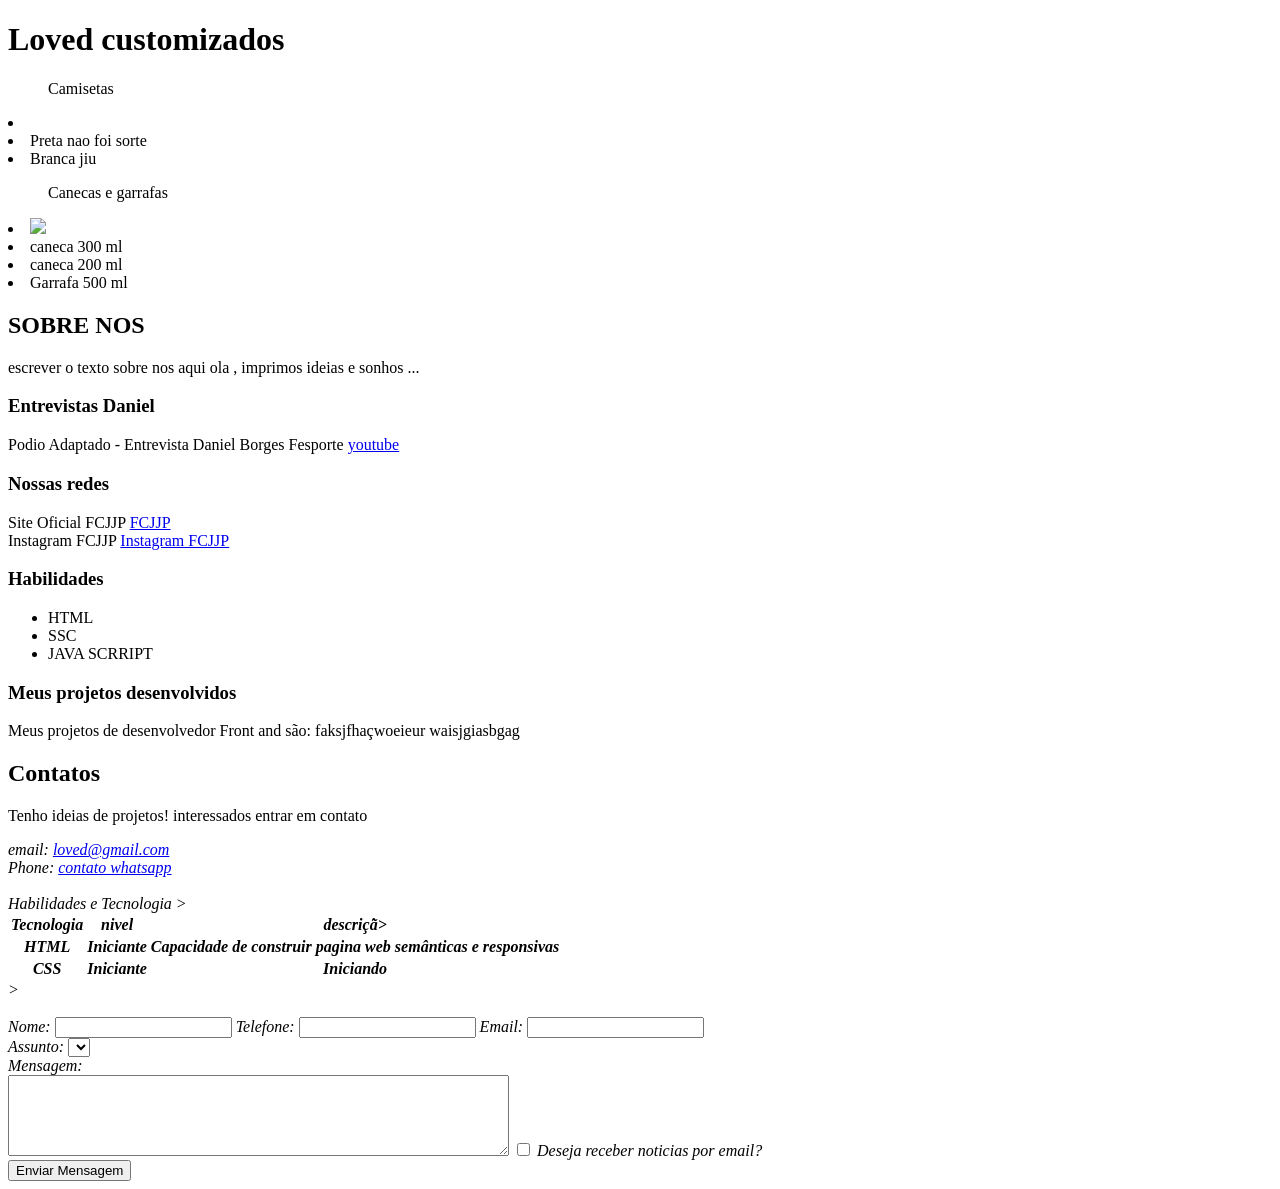
==== index.html @ fee263d9 "Adição de tabela e formulario no site" ====
<!DOCTYPE html>
<html lang="">
<head>
    <meta charset="UTF-8">
    <meta name="viewport" content="width=device-width, initial-scale=1.0">
    <title> loved Camisetas e customizados </title>
</head>
<body>
    <header>
 <h1>Loved customizados</h1> 
 
<nav> </nav>
<ul>Camisetas</ul>
    <li><a href="camiseta  novas informaç~eos apra testar o github fcjjp" ></a> </li>
    <li>Preta nao foi sorte

    </li>
    <li>Branca jiu</li>
<ul>Canecas e garrafas</ul>
<li> <img src="IMG_1176.png.jpg"></li>
<li>caneca 300 ml</li>
<li>caneca 200 ml</li> 
<li>Garrafa 500 ml</li>

</header>
<section>
<h2>SOBRE NOS</h2> 
<article>escrever o texto sobre nos aqui
    ola , imprimos ideias e sonhos ...
</article>

<H3> Entrevistas Daniel </H3>
<article>Podio Adaptado - Entrevista Daniel Borges Fesporte
<a href="https://www.youtube.com/watch?v=8plvy0wnDdE" target="_blank">youtube</a></article>


<h3>Nossas redes</h3>
 
<article>Site Oficial FCJJP 
<a href="https://fcjjp.org.br/" target="_blank">FCJJP</a></article>
 
<article> Instagram FCJJP
    <a href="HTTPS://INSTRAGRAM.COM" target="_blank">Instagram FCJJP</a></article>
</article>
 <ASIDE>
<h3> Habilidades </h3>
<ul>  
    <li> HTML  </li> 
<li>SSC</li>
<LI>JAVA SCRRIPT</LI>
</ul>

<Article> 
    <h3>Meus projetos desenvolvidos </h3>
<p> Meus projetos de desenvolvedor Front and são: faksjfhaçwoeieur waisjgiasbgag</p>

</Article>
 </ASIDE>

</section>
<footer>
    <h2>Contatos</h2>
    <p>Tenho ideias de projetos! interessados entrar em contato</p>
    <address>

        email: <a href="mailto:loved@gmail.com">loved@gmail.com</a> <br>
        Phone: <a href="tel:+5548 998230033">contato whatsapp</a>
    
<br>
<br

<section>
    <section id="Habilidades" 
   
        <h2>Habilidades e Tecnologia</h2>

        <table>
            <thead>
            <th>Tecnologia</th> 
            <th>nivel</th>      
            <th>descriçã></th>
            </thead>

            <tbody>
            <th>HTML</th>
            <th>Iniciante</th>
            <th>Capacidade de construir pagina web semânticas e responsivas</th>

            <tbody>
            <th>CSS</th>
            <th>Iniciante</th>
            <th> Iniciando</th>

            </tbody>
        ></table>


    ></section>


</section> <br>

    <form action="">

        <label for="nome">Nome:</label>
        <input type="text" name="Nome" id="Nome" required>


        <label for="Telefone">Telefone:</label>
        <input type="text" name="Telefone" id="Telefone" required>

        <label for="Email">Email:</label>
        <input type="text" name="Email" id="Email" required> <br>

        <label for="Assunto">Assunto:</label>
            <select  name="Assunto" id="Assunto" required>
                <option value="Orçamento"></option> 
                <option value="Duvida"></option>
                <option value="Departamento Financeiro"></option>
                <option value="Departamento compras"></option>
                <option value="Reclamação"></option>
                <option value="Outro"></option>
            </select> 
            <br>
        <label for="Mensagem">Mensagem:</label> 
        <br>
        <textarea name="Deixe sua mensangem" id="Deixe sua mensagem" cols="60" rows="5"  required></textarea>

        <input type="checkbox"  id="Incrição" name="Inscrição">
        <label for="Inscrição">Deseja receber noticias por email?</label> 
        <br>
        <input type= "submit" value="Enviar Mensagem">


</form>


</address>
</footer>    
</body>

</html>
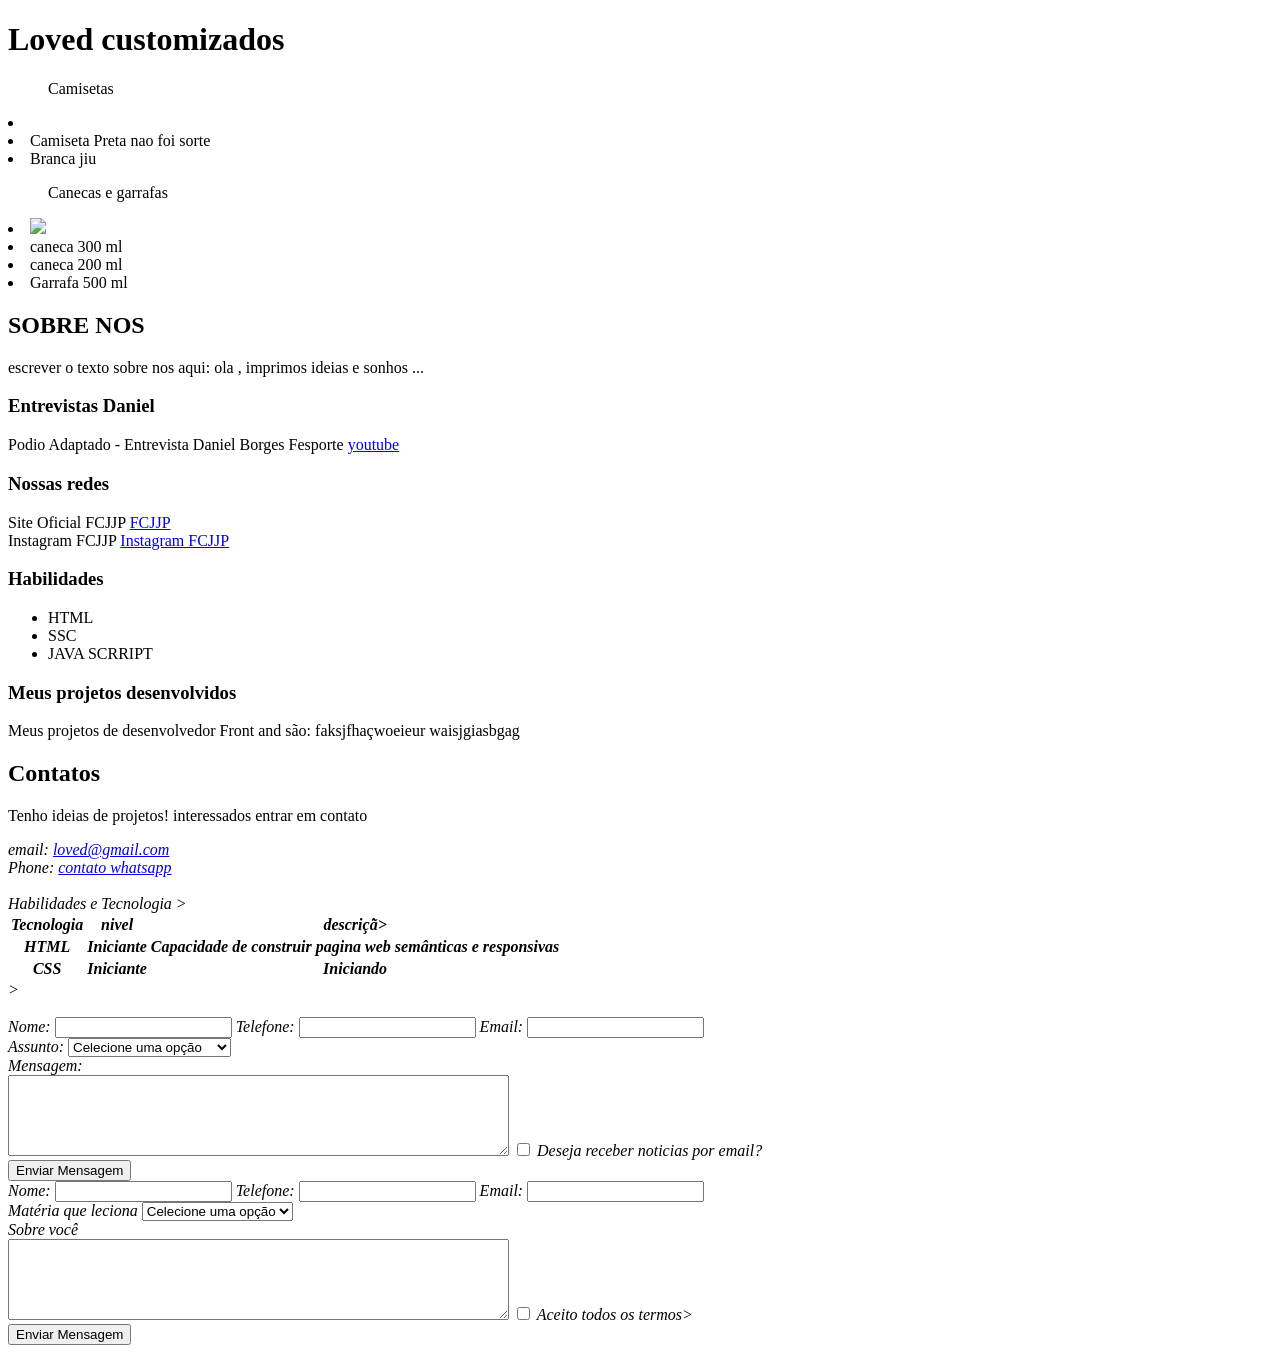
==== commit 202db7c2: "Inclusão de formulario no site" ====
--- a/index.html
+++ b/index.html
@@ -12,7 +12,7 @@
 <nav> </nav>
 <ul>Camisetas</ul>
     <li><a href="camiseta  novas informaç~eos apra testar o github fcjjp" ></a> </li>
-    <li>Preta nao foi sorte
+    <li>Camiseta Preta nao foi sorte
 
     </li>
     <li>Branca jiu</li>
@@ -25,8 +25,7 @@
 </header>
 <section>
 <h2>SOBRE NOS</h2> 
-<article>escrever o texto sobre nos aqui
-    ola , imprimos ideias e sonhos ...
+<article>escrever o texto sobre nos aqui:     ola , imprimos ideias e sonhos ...
 </article>
 
 <H3> Entrevistas Daniel </H3>
@@ -83,7 +82,7 @@
 
             <tbody>
             <th>HTML</th>
-            <th>Iniciante</th>
+            <th>Iniciante</th>      
             <th>Capacidade de construir pagina web semânticas e responsivas</th>
 
             <tbody>
@@ -100,6 +99,7 @@
 
 </section> <br>
 
+
     <form action="">
 
         <label for="nome">Nome:</label>
@@ -107,21 +107,22 @@
 
 
         <label for="Telefone">Telefone:</label>
-        <input type="text" name="Telefone" id="Telefone" required>
+        <input type="Tel" name="Telefone" id="Telefone" required>
 
         <label for="Email">Email:</label>
-        <input type="text" name="Email" id="Email" required> <br>
+        <input type="email" name="Email" id="Email" required> <br>
 
         <label for="Assunto">Assunto:</label>
-            <select  name="Assunto" id="Assunto" required>
-                <option value="Orçamento"></option> 
-                <option value="Duvida"></option>
-                <option value="Departamento Financeiro"></option>
-                <option value="Departamento compras"></option>
-                <option value="Reclamação"></option>
-                <option value="Outro"></option>
-            </select> 
-            <br>
+        <select  name="Assunto" id="Assunto" required>
+                 <option value="">Celecione uma opção</option> 
+                <option value="Orçamento">Orçamento</option> 
+                <option value="Duvida">Duvida</option>
+                <option value="Departamento Financeiro">epartamento Financeiro</option>
+                <option value="Departamento compras">epartamento Compras</option>
+                <option value="Reclamação">Reclamação</option>
+                <option value="Outro">Outros</option>
+        </select> 
+        <br>
         <label for="Mensagem">Mensagem:</label> 
         <br>
         <textarea name="Deixe sua mensangem" id="Deixe sua mensagem" cols="60" rows="5"  required></textarea>
@@ -133,7 +134,41 @@
 
 
 </form>
+<nav> 
+    <form action="">
 
+        <label for="nome">Nome:</label>
+        <input type="text" name="Nome" id="Nome" required>
+
+
+        <label for="Telefone">Telefone:</label>
+        <input type="tel" name="Telefone" id="Telefone" required>
+
+        <label for="Email">Email:</label>
+        <input type="email" name="Email" id="Email" required> <br>
+
+        <label for="Materia que leciona">Matéria que leciona</label>
+            <select  name=" Materia que leciona" id="Matéria que leciona" required>
+                <option value="">Celecione uma opção</option> 
+                <option value="Biologia">Biologia</option> 
+                <option value="Tecnologia">Tecnologia</option>
+                <option value="Exatas">Exatas</option>
+                <option value="Portugues">Protgês</option>
+                <option value="Inglês">Inglês</option>
+                <option value="Todas as opções">Todas as opções</option>
+            </select> 
+            <br>
+        <label for="Sobre você">Sobre você</label> 
+        <br>
+        <textarea name="Sobre você" id="Sobre Você" cols="60" rows="5"  required></textarea>
+
+        <input type="checkbox"  id="Incrição" name="Inscrição">
+        <label for="Inscrição">Aceito todos os termos></label> 
+        <br>
+        <input type= "submit" value="Enviar Mensagem">
+
+</nav>
+</form>
 
 </address>
 </footer>    
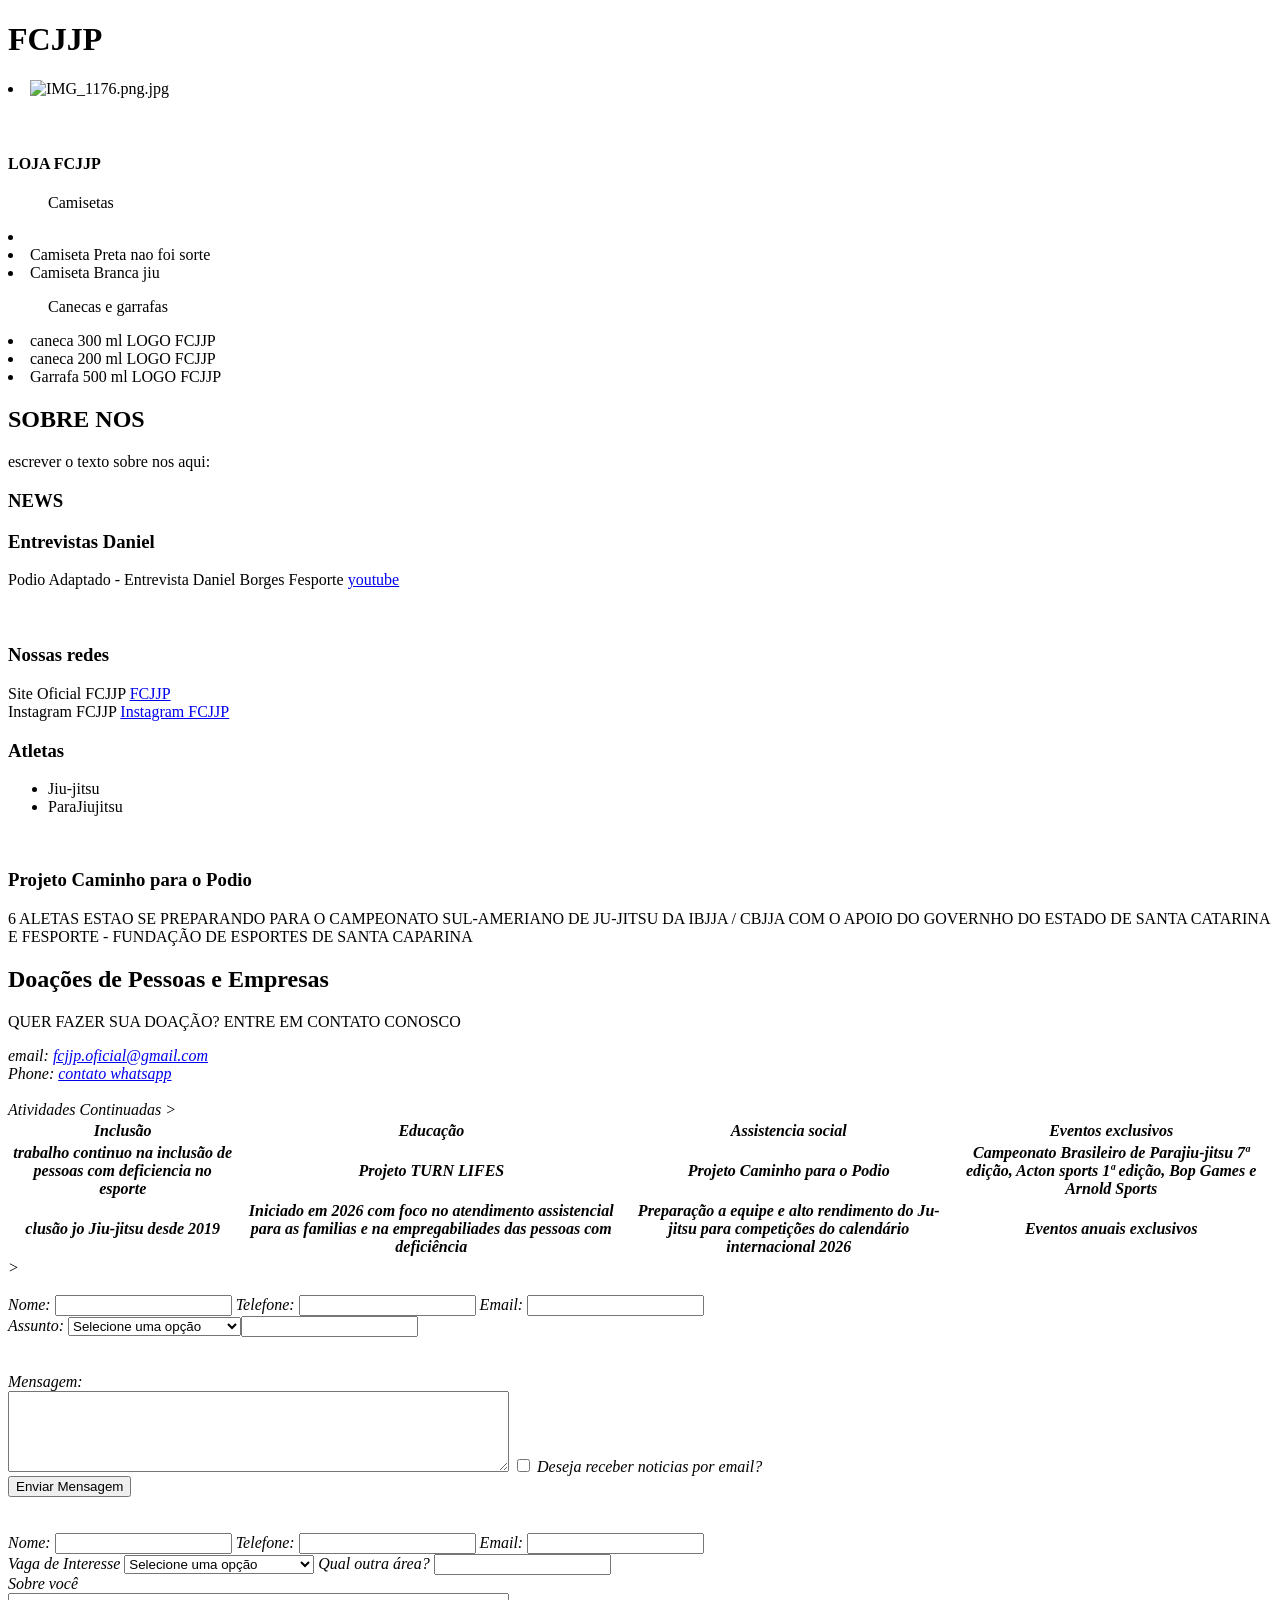
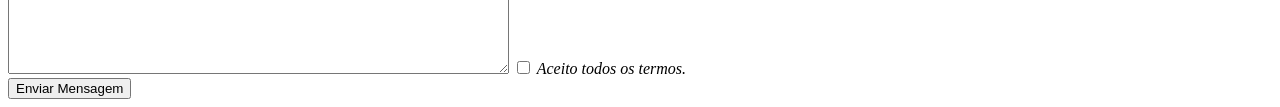
==== commit f832f18e: "Ajustes de codificação" ====
--- a/index.html
+++ b/index.html
@@ -3,36 +3,40 @@
 <head>
     <meta charset="UTF-8">
     <meta name="viewport" content="width=device-width, initial-scale=1.0">
-    <title> loved Camisetas e customizados </title>
+    <title> FCJJP COM VOCÊ</title>
 </head>
 <body>
     <header>
- <h1>Loved customizados</h1> 
- 
+ <h1>FCJJP</h1> 
+
+ <li> <img src="https://fcjjp.org.br/favicon.webp" alt="IMG_1176.png.jpg"></li>
+ <BR> <BR>
+
+                                <h4>LOJA FCJJP</h4>
 <nav> </nav>
 <ul>Camisetas</ul>
-    <li><a href="camiseta  novas informaç~eos apra testar o github fcjjp" ></a> </li>
+    <li><a href="camisetas fcjjp " ></a> </li>
     <li>Camiseta Preta nao foi sorte
 
     </li>
-    <li>Branca jiu</li>
+    <li>Camiseta Branca jiu</li>
 <ul>Canecas e garrafas</ul>
-<li> <img src="IMG_1176.png.jpg"></li>
-<li>caneca 300 ml</li>
-<li>caneca 200 ml</li> 
-<li>Garrafa 500 ml</li>
+<li>caneca 300 ml LOGO FCJJP</li>
+<li>caneca 200 ml LOGO FCJJP</li> 
+<li>Garrafa 500 ml LOGO FCJJP</li>
 
 </header>
 <section>
 <h2>SOBRE NOS</h2> 
-<article>escrever o texto sobre nos aqui:     ola , imprimos ideias e sonhos ...
+<article>escrever o texto sobre nos aqui:     
+    <BR>
 </article>
-
+<h3>NEWS</H3>
 <H3> Entrevistas Daniel </H3>
 <article>Podio Adaptado - Entrevista Daniel Borges Fesporte
 <a href="https://www.youtube.com/watch?v=8plvy0wnDdE" target="_blank">youtube</a></article>
 
-
+<BR> <BR>
 <h3>Nossas redes</h3>
  
 <article>Site Oficial FCJJP 
@@ -41,54 +45,58 @@
 <article> Instagram FCJJP
     <a href="HTTPS://INSTRAGRAM.COM" target="_blank">Instagram FCJJP</a></article>
 </article>
- <ASIDE>
-<h3> Habilidades </h3>
+ 
+<ASIDE>
+ 
+<h3> Atletas</h3>
 <ul>  
-    <li> HTML  </li> 
-<li>SSC</li>
-<LI>JAVA SCRRIPT</LI>
+<li> Jiu-jitsu </li> 
+<li>ParaJiujitsu</li>
 </ul>
-
+<br>
 <Article> 
-    <h3>Meus projetos desenvolvidos </h3>
-<p> Meus projetos de desenvolvedor Front and são: faksjfhaçwoeieur waisjgiasbgag</p>
+    <h3>Projeto Caminho para o Podio </h3>
+<p> 6 ALETAS ESTAO SE PREPARANDO PARA O CAMPEONATO SUL-AMERIANO DE JU-JITSU DA IBJJA / CBJJA COM O APOIO DO GOVERNHO DO ESTADO DE SANTA CATARINA E FESPORTE - FUNDAÇÃO DE ESPORTES DE SANTA CAPARINA</p>
 
 </Article>
  </ASIDE>
 
 </section>
 <footer>
-    <h2>Contatos</h2>
-    <p>Tenho ideias de projetos! interessados entrar em contato</p>
+    <h2>Doações de Pessoas e Empresas</h2>
+    <p>QUER FAZER SUA DOAÇÃO? ENTRE EM CONTATO CONOSCO</p>
     <address>
 
-        email: <a href="mailto:loved@gmail.com">loved@gmail.com</a> <br>
+        email: <a href="mailto:loved@gmail.com">fcjjp.oficial@gmail.com</a> <br>
         Phone: <a href="tel:+5548 998230033">contato whatsapp</a>
     
 <br>
 <br
 
 <section>
-    <section id="Habilidades" 
+    <section id="Nossa Missão" 
    
-        <h2>Habilidades e Tecnologia</h2>
+        <h2>Atividades Continuadas</h2>
 
         <table>
             <thead>
-            <th>Tecnologia</th> 
-            <th>nivel</th>      
-            <th>descriçã></th>
+            <th>Inclusão</th> 
+            <th>Educação</th>      
+            <th>Assistencia social</th>
+             <th>Eventos exclusivos</th>
             </thead>
 
             <tbody>
-            <th>HTML</th>
-            <th>Iniciante</th>      
-            <th>Capacidade de construir pagina web semânticas e responsivas</th>
+            <th>trabalho continuo na inclusão de pessoas com deficiencia no esporte</th>
+            <th>Projeto TURN LIFES</th>      
+            <th>Projeto Caminho para o Podio</th>
+            <th>Campeonato Brasileiro de Parajiu-jitsu 7ª edição, Acton sports 1ª edição, Bop Games e Arnold Sports </th>
 
             <tbody>
-            <th>CSS</th>
-            <th>Iniciante</th>
-            <th> Iniciando</th>
+            <th>clusão jo Jiu-jitsu desde 2019</th>
+            <th>Iniciado em 2026 com foco no atendimento assistencial para as familias e na empregabiliades das pessoas com deficiência </th>
+            <th> Preparação a equipe e alto rendimento do Ju-jitsu para competições do calendário internacional 2026</th>
+             <th>Eventos anuais exclusivos</th>
 
             </tbody>
         ></table>
@@ -114,13 +122,18 @@
 
         <label for="Assunto">Assunto:</label>
         <select  name="Assunto" id="Assunto" required>
-                 <option value="">Celecione uma opção</option> 
-                <option value="Orçamento">Orçamento</option> 
+                 <option value="Selecione uma opção">Selecione uma opção</option> 
+                 <option value="Filiação">Filiação</option> 
+                <option value="Loja FCJJP">Loja FCJJP </option> 
                 <option value="Duvida">Duvida</option>
-                <option value="Departamento Financeiro">epartamento Financeiro</option>
-                <option value="Departamento compras">epartamento Compras</option>
-                <option value="Reclamação">Reclamação</option>
+                <option value="Departamento Financeiro">Departamento Financeiro</option>
+                <option value="Departamento Esportivo">Departamento Compras</option>
+                <option value="Departamento assistência social">Reclamação</option>
                 <option value="Outro">Outros</option>
+                <label for="Qual outra área?">Qual outra área?</label>
+                <input type="text" name="Qual outra área?" id="Qual outra área?">   
+                <br> <Br>
+
         </select> 
         <br>
         <label for="Mensagem">Mensagem:</label> 
@@ -132,7 +145,7 @@
         <br>
         <input type= "submit" value="Enviar Mensagem">
 
-
+<br> <br> <br>
 </form>
 <nav> 
     <form action="">
@@ -147,23 +160,29 @@
         <label for="Email">Email:</label>
         <input type="email" name="Email" id="Email" required> <br>
 
-        <label for="Materia que leciona">Matéria que leciona</label>
-            <select  name=" Materia que leciona" id="Matéria que leciona" required>
-                <option value="">Celecione uma opção</option> 
-                <option value="Biologia">Biologia</option> 
-                <option value="Tecnologia">Tecnologia</option>
-                <option value="Exatas">Exatas</option>
-                <option value="Portugues">Protgês</option>
-                <option value="Inglês">Inglês</option>
-                <option value="Todas as opções">Todas as opções</option>
+        <label for="Vaga de Interesse">Vaga de Interesse</label>
+            <select  name=" Vaga e Interese" id="vaga de Interesse" required>
+                <option value="Selecione uma opção">Selecione uma opção</option> 
+                <option value="Voluntário">Volutário</option> 
+                <option value="Instrutor de Jiu-jitsu">Instrutor de Jiu-Jitsu/option>
+                <option value="Nutricionista">Exatas</option>
+                <option value="Assistente social">Assistente Social</option>
+                <option value="Fisioterapia">Fisioterapia</option>
+                <option value="Médico do esporte">Médico do esporte</option>
+                <option value="Filiação de Atleta">Filiação de atleta</option>
+                
+                <option value="outra">outra</option>
             </select> 
-            <br>
+                <label for="Qual outra área?">Qual outra área?</label>
+                <input type="text" name="Qual outra área?" id="Qual outra área?">   
+               <br>
+
         <label for="Sobre você">Sobre você</label> 
         <br>
         <textarea name="Sobre você" id="Sobre Você" cols="60" rows="5"  required></textarea>
 
         <input type="checkbox"  id="Incrição" name="Inscrição">
-        <label for="Inscrição">Aceito todos os termos></label> 
+        <label for="Inscrição">Aceito todos os termos.   </label> 
         <br>
         <input type= "submit" value="Enviar Mensagem">
 
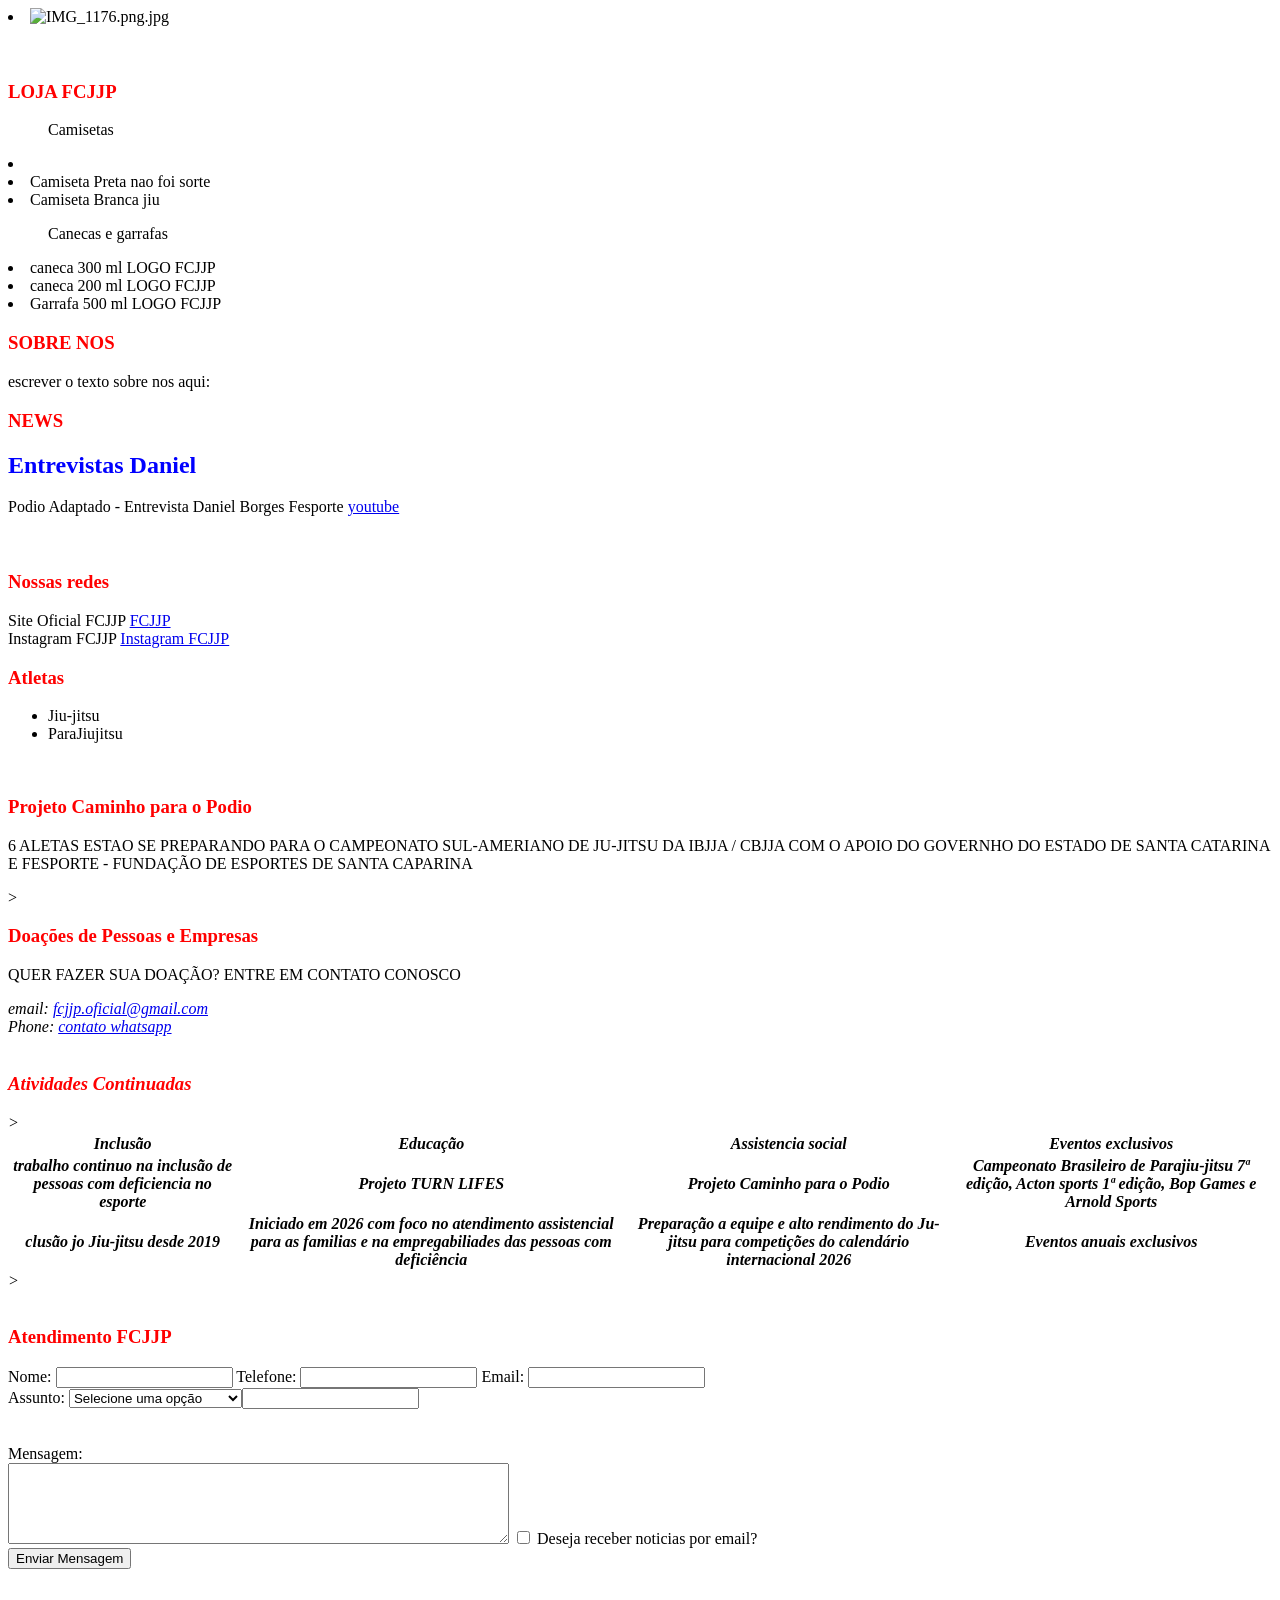
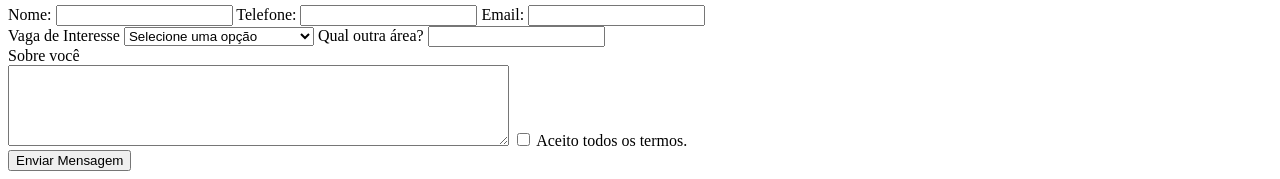
==== commit 0229a7b9: "Inclusão CSS no site" ====
--- a/index.html
+++ b/index.html
@@ -6,13 +6,16 @@
     <title> FCJJP COM VOCÊ</title>
 </head>
 <body>
+     <style> h3 { color: red;} </style>
+        <style> h2{color: blue;} </style>
+
     <header>
- <h1>FCJJP</h1> 
+ 
 
  <li> <img src="https://fcjjp.org.br/favicon.webp" alt="IMG_1176.png.jpg"></li>
  <BR> <BR>
 
-                                <h4>LOJA FCJJP</h4>
+<h3>LOJA FCJJP</h3>
 <nav> </nav>
 <ul>Camisetas</ul>
     <li><a href="camisetas fcjjp " ></a> </li>
@@ -27,12 +30,12 @@
 
 </header>
 <section>
-<h2>SOBRE NOS</h2> 
+<h3>SOBRE NOS</h3> 
 <article>escrever o texto sobre nos aqui:     
     <BR>
 </article>
 <h3>NEWS</H3>
-<H3> Entrevistas Daniel </H3>
+<H2> Entrevistas Daniel </H2>
 <article>Podio Adaptado - Entrevista Daniel Borges Fesporte
 <a href="https://www.youtube.com/watch?v=8plvy0wnDdE" target="_blank">youtube</a></article>
 
@@ -55,7 +58,7 @@
 </ul>
 <br>
 <Article> 
-    <h3>Projeto Caminho para o Podio </h3>
+<h3>Projeto Caminho para o Podio </h3>
 <p> 6 ALETAS ESTAO SE PREPARANDO PARA O CAMPEONATO SUL-AMERIANO DE JU-JITSU DA IBJJA / CBJJA COM O APOIO DO GOVERNHO DO ESTADO DE SANTA CATARINA E FESPORTE - FUNDAÇÃO DE ESPORTES DE SANTA CAPARINA</p>
 
 </Article>
@@ -63,7 +66,7 @@
 
 </section>
 <footer>
-    <h2>Doações de Pessoas e Empresas</h2>
+    ><section><h3>Doações de Pessoas e Empresas</h3>
     <p>QUER FAZER SUA DOAÇÃO? ENTRE EM CONTATO CONOSCO</p>
     <address>
 
@@ -73,10 +76,10 @@
 <br>
 <br
 
-<section>
-    <section id="Nossa Missão" 
+><section>
+    <section id="Atividades continuadas" 
    
-        <h2>Atividades Continuadas</h2>
+        ></section><H3>Atividades Continuadas</h3>
 
         <table>
             <thead>
@@ -107,7 +110,7 @@
 
 </section> <br>
 
-
+<h3>Atendimento FCJJP</h3>
     <form action="">
 
         <label for="nome">Nome:</label>
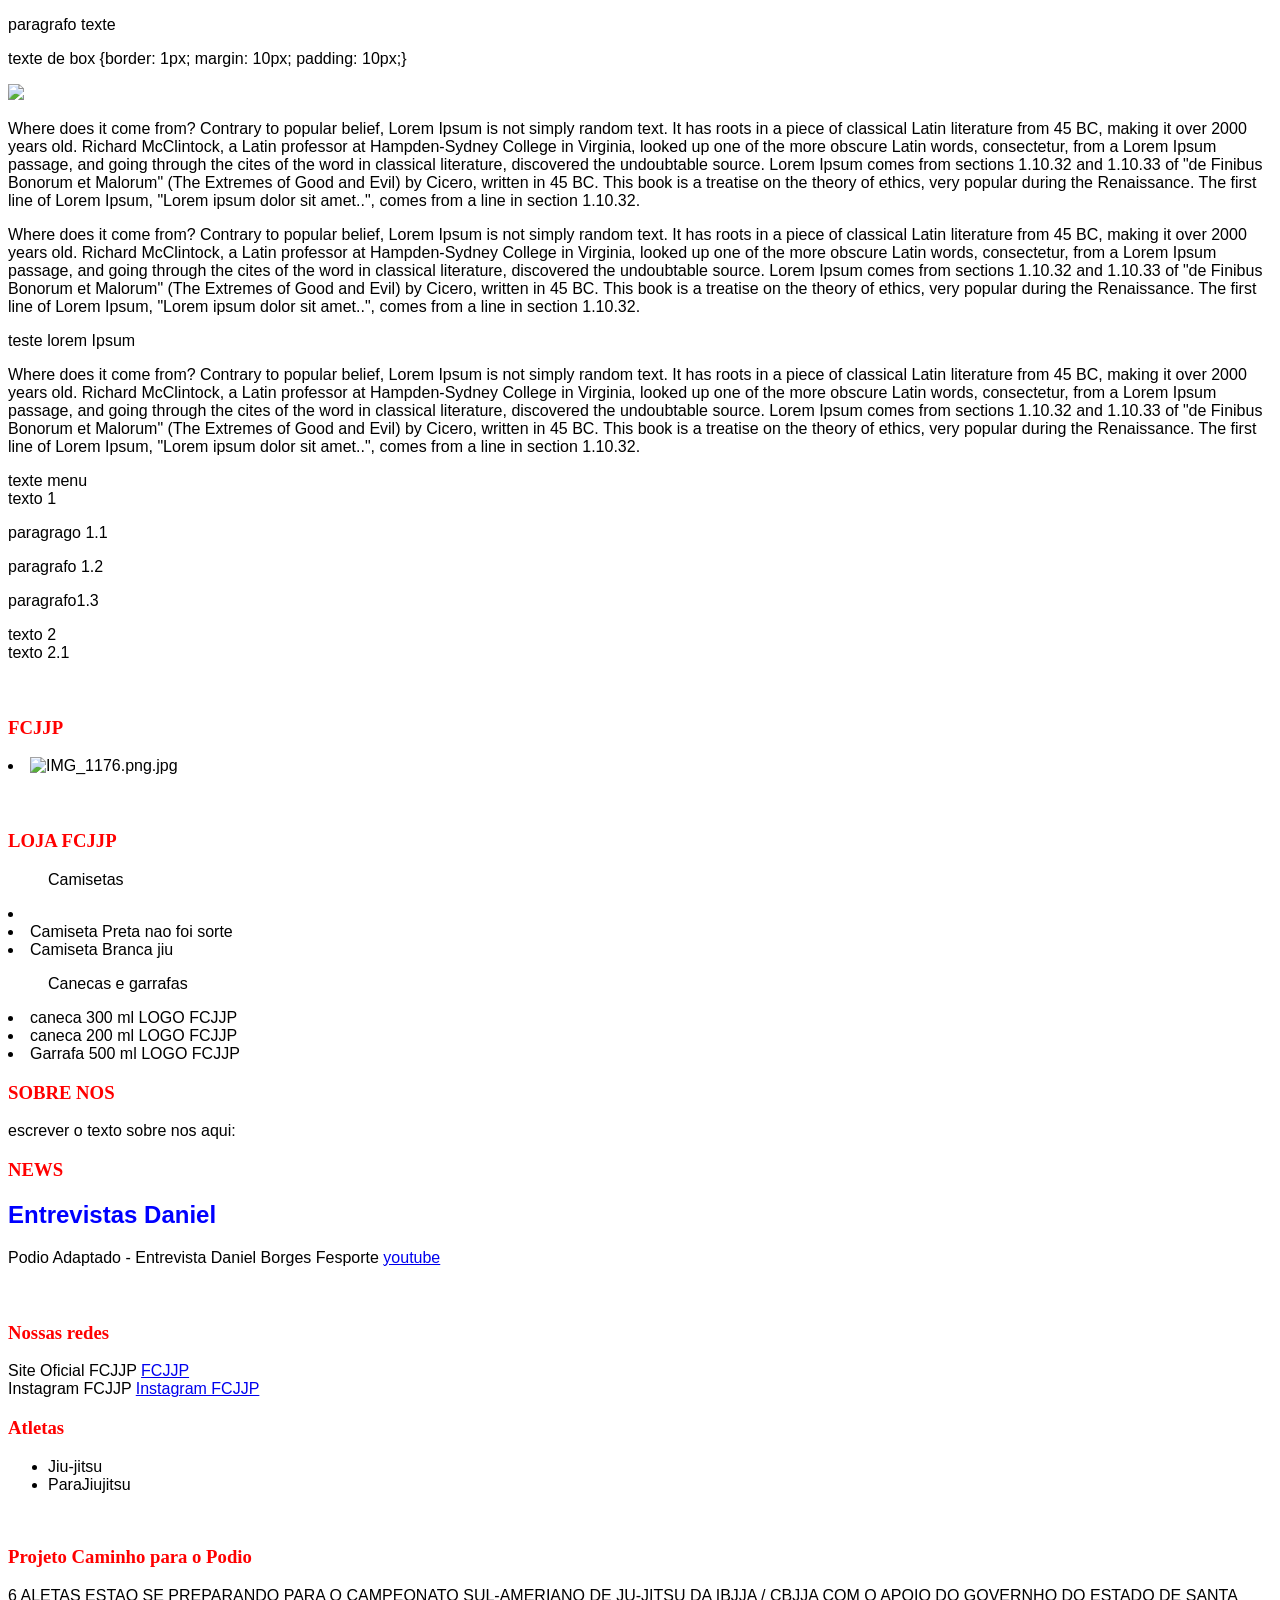
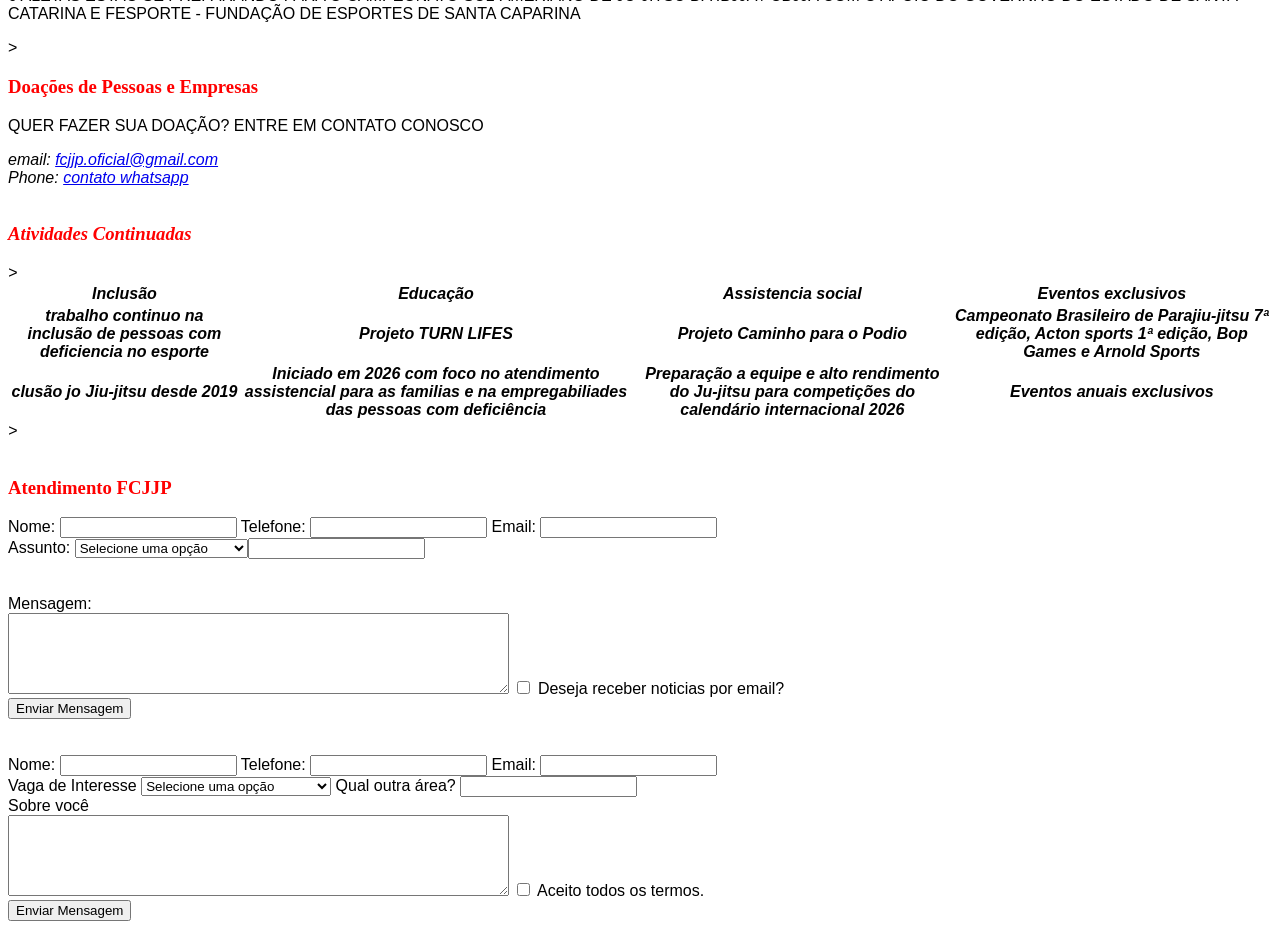
==== commit a82fc56d: "Change style" ====
--- a/index.html
+++ b/index.html
@@ -3,17 +3,58 @@
 <head>
     <meta charset="UTF-8">
     <meta name="viewport" content="width=device-width, initial-scale=1.0">
-    <title> FCJJP COM VOCÊ</title>
+
+    <title>FCJJP COM VOCÊ </title>
 </head>
 <body>
-     <style> h3 { color: red;} </style>
-        <style> h2{color: blue;} </style>
-
+     <style> h3 { color: red; font-family: Cambria, Cochin, Georgia, Times, 'Times New Roman', serif;} </style>
+        <style> h2{color: blue; } </style>
+        
+<style> * { font-family:Arial, Helvetica, sans-serif ;} </style>
     <header>
  
-
+<a   link rel= "stylesheet"  href= "style.css"></a>
+<p> paragrafo texte </p>
+<a href="style.css"></a>
+ 
+<p> texte de box {border: 1px;  margin: 10px; padding: 10px;}
+
+</p>
+
+<body>
+    <div  class:"conteudo"> 
+    
+        <img class="imagem-flutuante" src="https://encrypted-tbn0.gstatic.com/images?q=tbn:ANd9GcTnV_ojfuU1uMNubmUeYNLAkbNQVbKnDkLCoQ&s" >
+        <p class="texto">Where does it come from?
+Contrary to popular belief, Lorem Ipsum is not simply random text. It has roots in a piece of classical Latin literature from 45 BC, making it over 2000 years old. Richard McClintock, a Latin professor at Hampden-Sydney College in Virginia, looked up one of the more obscure Latin words, consectetur, from a Lorem Ipsum passage, and going through the cites of the word in classical literature, discovered the undoubtable source. Lorem Ipsum comes from sections 1.10.32 and 1.10.33 of "de Finibus Bonorum et Malorum" (The Extremes of Good and Evil) by Cicero, written in 45 BC. This book is a treatise on the theory of ethics, very popular during the Renaissance. The first line of Lorem Ipsum, "Lorem ipsum dolor sit amet..", comes from a line in section 1.10.32.</p>
+        <p class="texto">Where does it come from?
+Contrary to popular belief, Lorem Ipsum is not simply random text. It has roots in a piece of classical Latin literature from 45 BC, making it over 2000 years old. Richard McClintock, a Latin professor at Hampden-Sydney College in Virginia, looked up one of the more obscure Latin words, consectetur, from a Lorem Ipsum passage, and going through the cites of the word in classical literature, discovered the undoubtable source. Lorem Ipsum comes from sections 1.10.32 and 1.10.33 of "de Finibus Bonorum et Malorum" (The Extremes of Good and Evil) by Cicero, written in 45 BC. This book is a treatise on the theory of ethics, very popular during the Renaissance. The first line of Lorem Ipsum, "Lorem ipsum dolor sit amet..", comes from a line in section 1.10.32.</p>
+        <div class="subtitulo">teste lorem Ipsum</div>
+        <p class="texto">Where does it come from?
+Contrary to popular belief, Lorem Ipsum is not simply random text. It has roots in a piece of classical Latin literature from 45 BC, making it over 2000 years old. Richard McClintock, a Latin professor at Hampden-Sydney College in Virginia, looked up one of the more obscure Latin words, consectetur, from a Lorem Ipsum passage, and going through the cites of the word in classical literature, discovered the undoubtable source. Lorem Ipsum comes from sections 1.10.32 and 1.10.33 of "de Finibus Bonorum et Malorum" (The Extremes of Good and Evil) by Cicero, written in 45 BC. This book is a treatise on the theory of ethics, very popular during the Renaissance. The first line of Lorem Ipsum, "Lorem ipsum dolor sit amet..", comes from a line in section 1.10.32.</p>
+      </p>
+    </div>
+
+      <header class="header" >texte menu </header>
+        <div>texto 1
+            <p>paragrago 1.1</p>
+            <p>paragrafo 1.2</p>
+            <p>paragrafo1.3</p>
+        </div> 
+        <div>texto 2
+            <div>texto 2.1</div>
+        </div>
+        <div></div>
+
+   
+</body>
+<br> <br>
+
+    
+<h3>FCJJP</h3>
  <li> <img src="https://fcjjp.org.br/favicon.webp" alt="IMG_1176.png.jpg"></li>
  <BR> <BR>
+
 
 <h3>LOJA FCJJP</h3>
 <nav> </nav>
@@ -195,5 +236,8 @@
 </address>
 </footer>    
 </body>
-
+<body>
+ 
+
+</body>
 </html>
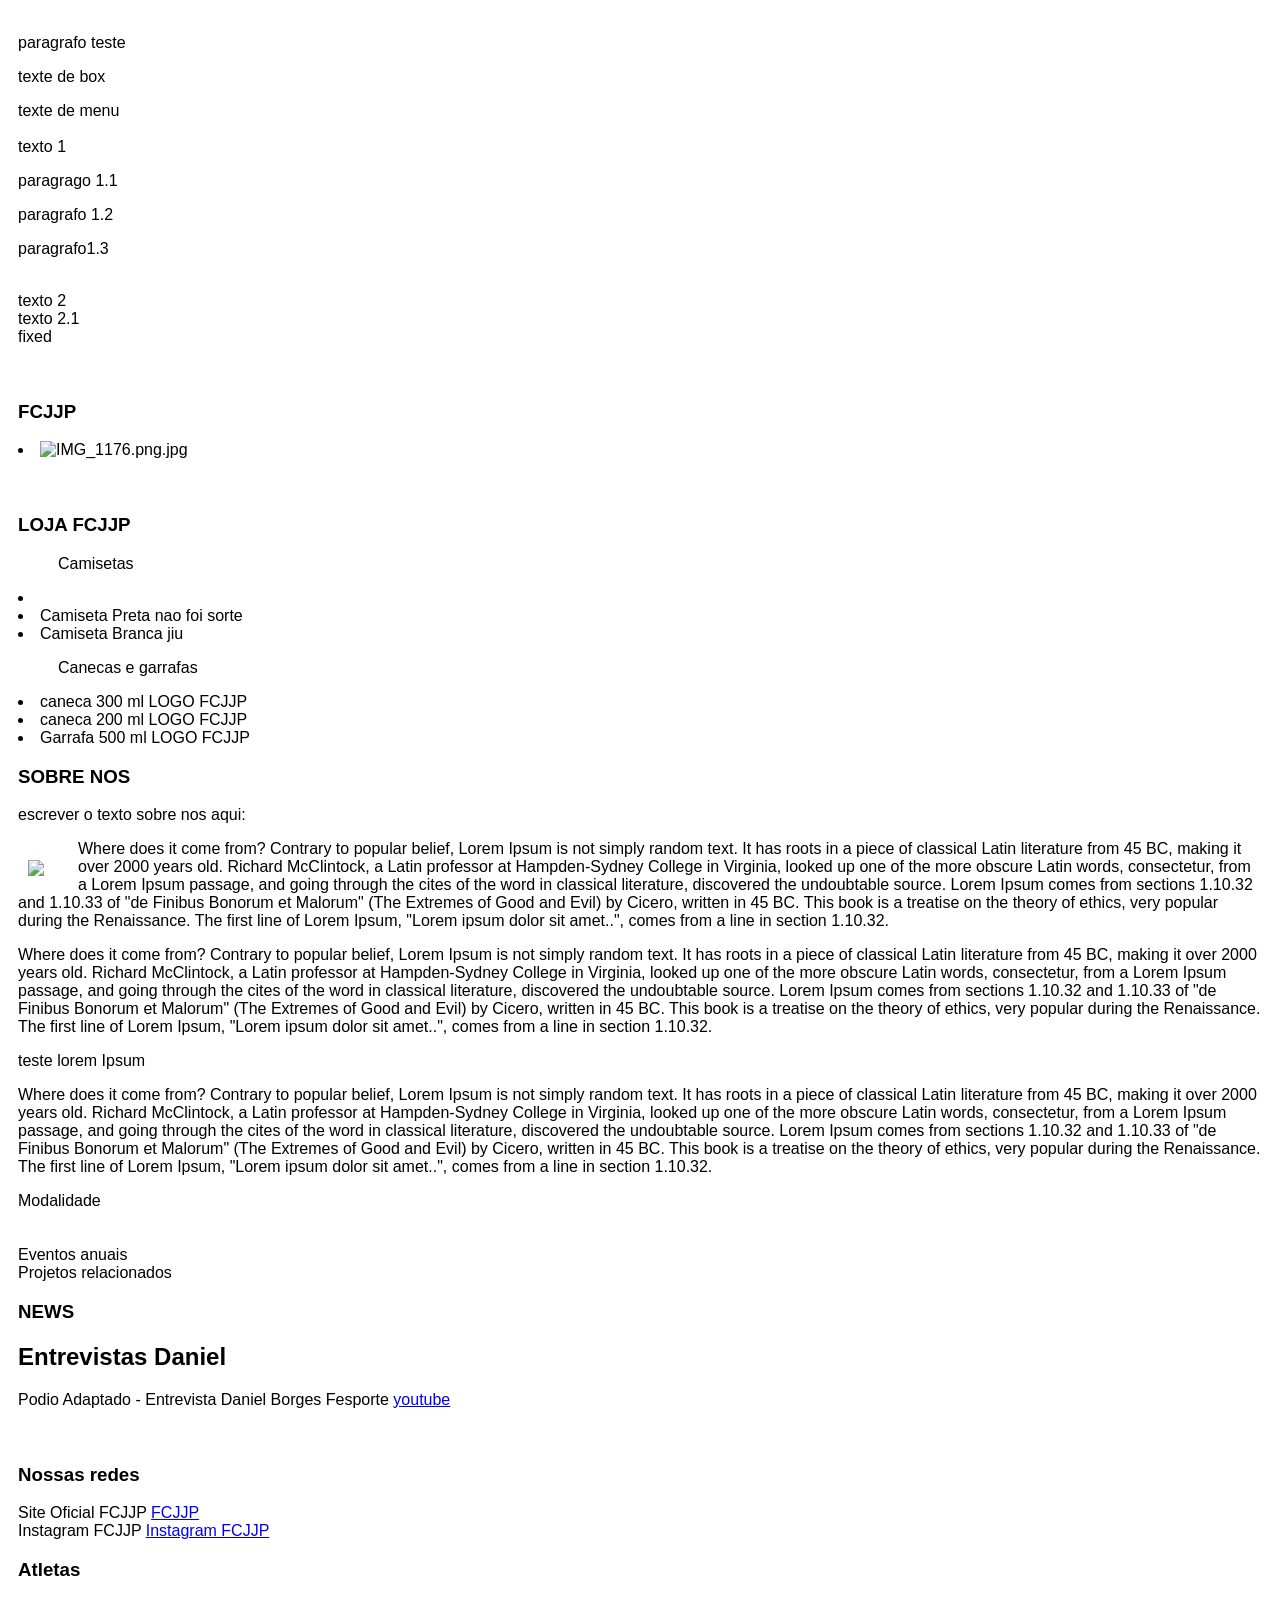
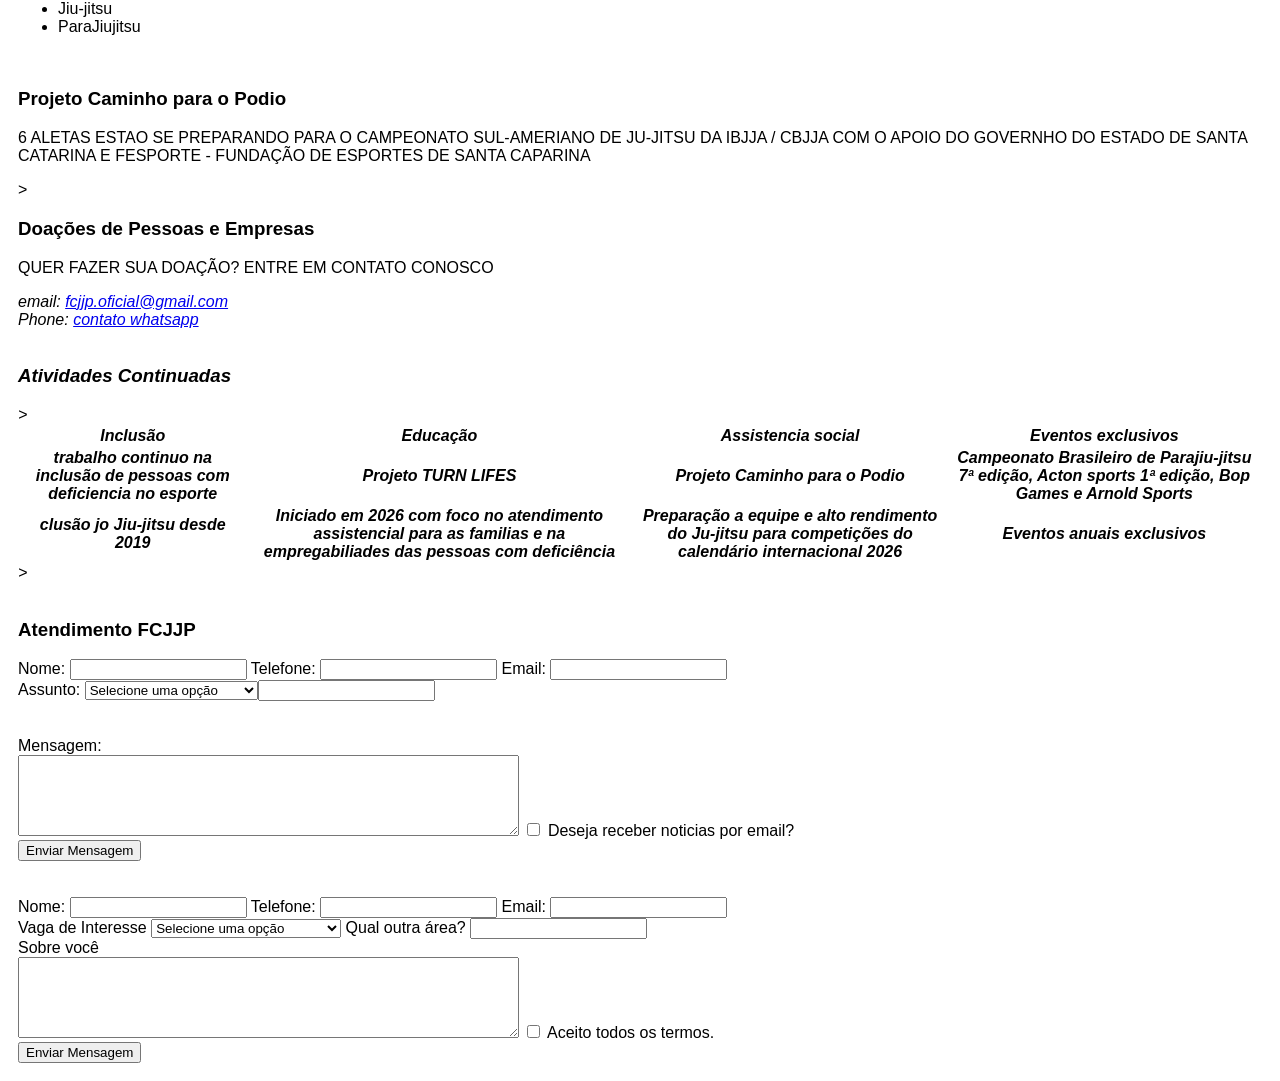
==== commit f0bdd627: "ajustes site" ====
--- a/index.html
+++ b/index.html
@@ -1,28 +1,68 @@
 <!DOCTYPE html>
 <html lang="">
 <head>
+
+
     <meta charset="UTF-8">
     <meta name="viewport" content="width=device-width, initial-scale=1.0">
+</head>
 
     <title>FCJJP COM VOCÊ </title>
-</head>
-<body>
-     <style> h3 { color: red; font-family: Cambria, Cochin, Georgia, Times, 'Times New Roman', serif;} </style>
-        <style> h2{color: blue; } </style>
-        
-<style> * { font-family:Arial, Helvetica, sans-serif ;} </style>
-    <header>
- 
-<a   link rel= "stylesheet"  href= "style.css"></a>
-<p> paragrafo texte </p>
-<a href="style.css"></a>
- 
-<p> texte de box {border: 1px;  margin: 10px; padding: 10px;}
-
-</p>
-
-<body>
-    <div  class:"conteudo"> 
+
+<head> <link rel= "stylesheet"  href= "style.css"> </head>
+<body>
+
+    <p class="paragrafo-teste"> paragrafo teste </p>
+
+    <p class="text-box">texte de box</p>
+
+
+
+    <header class="reader">texte de menu</header>
+    <br>
+            <div class="relativos">texto 1
+                <p>paragrago 1.1</p>
+                <p>paragrafo 1.2</p>
+                <p>paragrafo1.3</p>
+            </div> 
+            <br>
+            <div class="absoluta">texto 2
+                <div>texto 2.1</div>
+            </div>
+            <div class="fixed">fixed</div>
+
+</body>
+    
+
+<br> <br>
+
+    
+<h3 class="title">FCJJP</h3>
+ <li> <img src="https://fcjjp.org.br/favicon.webp" alt="IMG_1176.png.jpg"></li>
+ <BR> <BR>
+
+
+<h3>LOJA FCJJP</h3>
+<nav> </nav>
+<ul>Camisetas</ul>
+    <li><a href="camisetas fcjjp " ></a> </li>
+    <li>Camiseta Preta nao foi sorte
+
+    </li>
+    <li>Camiseta Branca jiu</li>
+<ul>Canecas e garrafas</ul>
+<li>caneca 300 ml LOGO FCJJP</li>
+<li>caneca 200 ml LOGO FCJJP</li> 
+<li>Garrafa 500 ml LOGO FCJJP</li>
+
+</header>
+<section>
+<h3>SOBRE NOS</h3> 
+<article>escrever o texto sobre nos aqui:     
+    <BR>
+</article>
+<body>
+    <div  class="conteudo"> 
     
         <img class="imagem-flutuante" src="https://encrypted-tbn0.gstatic.com/images?q=tbn:ANd9GcTnV_ojfuU1uMNubmUeYNLAkbNQVbKnDkLCoQ&s" >
         <p class="texto">Where does it come from?
@@ -35,46 +75,18 @@
       </p>
     </div>
 
-      <header class="header" >texte menu </header>
-        <div>texto 1
-            <p>paragrago 1.1</p>
-            <p>paragrafo 1.2</p>
-            <p>paragrafo1.3</p>
-        </div> 
-        <div>texto 2
-            <div>texto 2.1</div>
-        </div>
-        <div></div>
-
-   
-</body>
-<br> <br>
-
-    
-<h3>FCJJP</h3>
- <li> <img src="https://fcjjp.org.br/favicon.webp" alt="IMG_1176.png.jpg"></li>
- <BR> <BR>
-
-
-<h3>LOJA FCJJP</h3>
-<nav> </nav>
-<ul>Camisetas</ul>
-    <li><a href="camisetas fcjjp " ></a> </li>
-    <li>Camiseta Preta nao foi sorte
-
-    </li>
-    <li>Camiseta Branca jiu</li>
-<ul>Canecas e garrafas</ul>
-<li>caneca 300 ml LOGO FCJJP</li>
-<li>caneca 200 ml LOGO FCJJP</li> 
-<li>Garrafa 500 ml LOGO FCJJP</li>
-
-</header>
-<section>
-<h3>SOBRE NOS</h3> 
-<article>escrever o texto sobre nos aqui:     
-    <BR>
-</article>
+</body>
+
+<body>
+    <div class="Modalidades-esportivas">
+        <header class="reader">Modalidade</header><br><br>
+        <aside class="sidebar">Eventos anuais </aside>
+        <main class="content">Projetos relacionados </main>
+
+
+    </div>
+</body>
+
 <h3>NEWS</H3>
 <H2> Entrevistas Daniel </H2>
 <article>Podio Adaptado - Entrevista Daniel Borges Fesporte
@@ -103,6 +115,7 @@
 <p> 6 ALETAS ESTAO SE PREPARANDO PARA O CAMPEONATO SUL-AMERIANO DE JU-JITSU DA IBJJA / CBJJA COM O APOIO DO GOVERNHO DO ESTADO DE SANTA CATARINA E FESPORTE - FUNDAÇÃO DE ESPORTES DE SANTA CAPARINA</p>
 
 </Article>
+
  </ASIDE>
 
 </section>
@@ -111,7 +124,7 @@
     <p>QUER FAZER SUA DOAÇÃO? ENTRE EM CONTATO CONOSCO</p>
     <address>
 
-        email: <a href="mailto:loved@gmail.com">fcjjp.oficial@gmail.com</a> <br>
+        email: <a href="mailto:fcjjp.oficial@gmail.com">fcjjp.oficial@gmail.com</a> <br>
         Phone: <a href="tel:+5548 998230033">contato whatsapp</a>
     
 <br>
--- a/style.css
+++ b/style.css
@@ -0,0 +1,45 @@
+<!DOCTYPE html>
+<html lang="">
+<head>
+    <meta charset="UTF-8">
+    <meta name="viewport" content="width=device-width, initial-scale=1.0">
+ 
+
+.teste-box {border: 1px;  margin: 10px; padding: 10px; }
+
+body {
+    padding: 10px ;  
+    font-family: Arial, Helvetica, sans-serif;
+}
+
+.imagem-flutuante {
+   float: left;  
+   width: 50px; 
+   margin-right: 10 px ;
+   margin-bottom: 10px;
+   margin-left: 10px;
+   margin-top: 20px;
+}
+
+.subtitulo { clear: both
+}
+.header {background-color: yellow;
+    position: sticky;
+    position: -webkit-sticky;
+    top: 0;
+    border: solid 1px #000;
+    padding: 10px;
+    font-size: 20px;
+
+}
+</body>
+
+
+</nav>
+</form>
+    
+</address>
+</footer>    
+</body>
+
+</html>
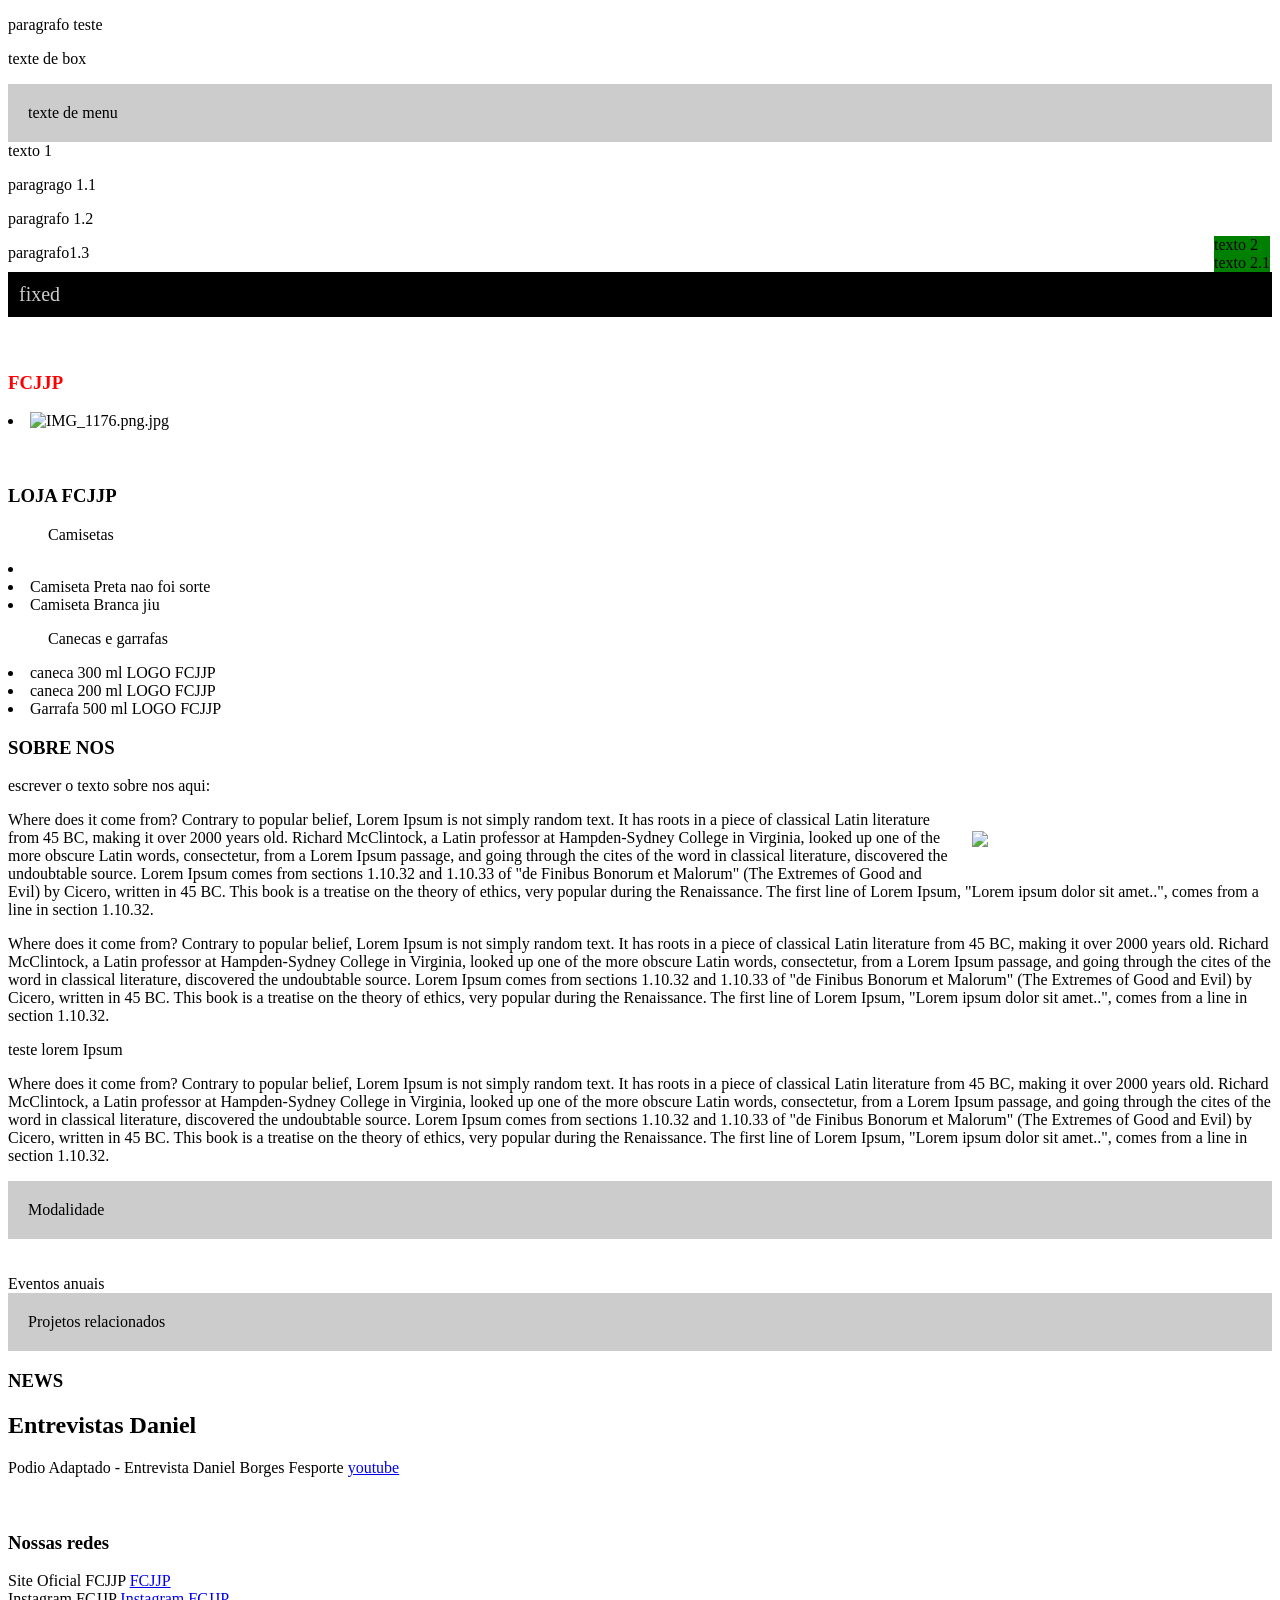
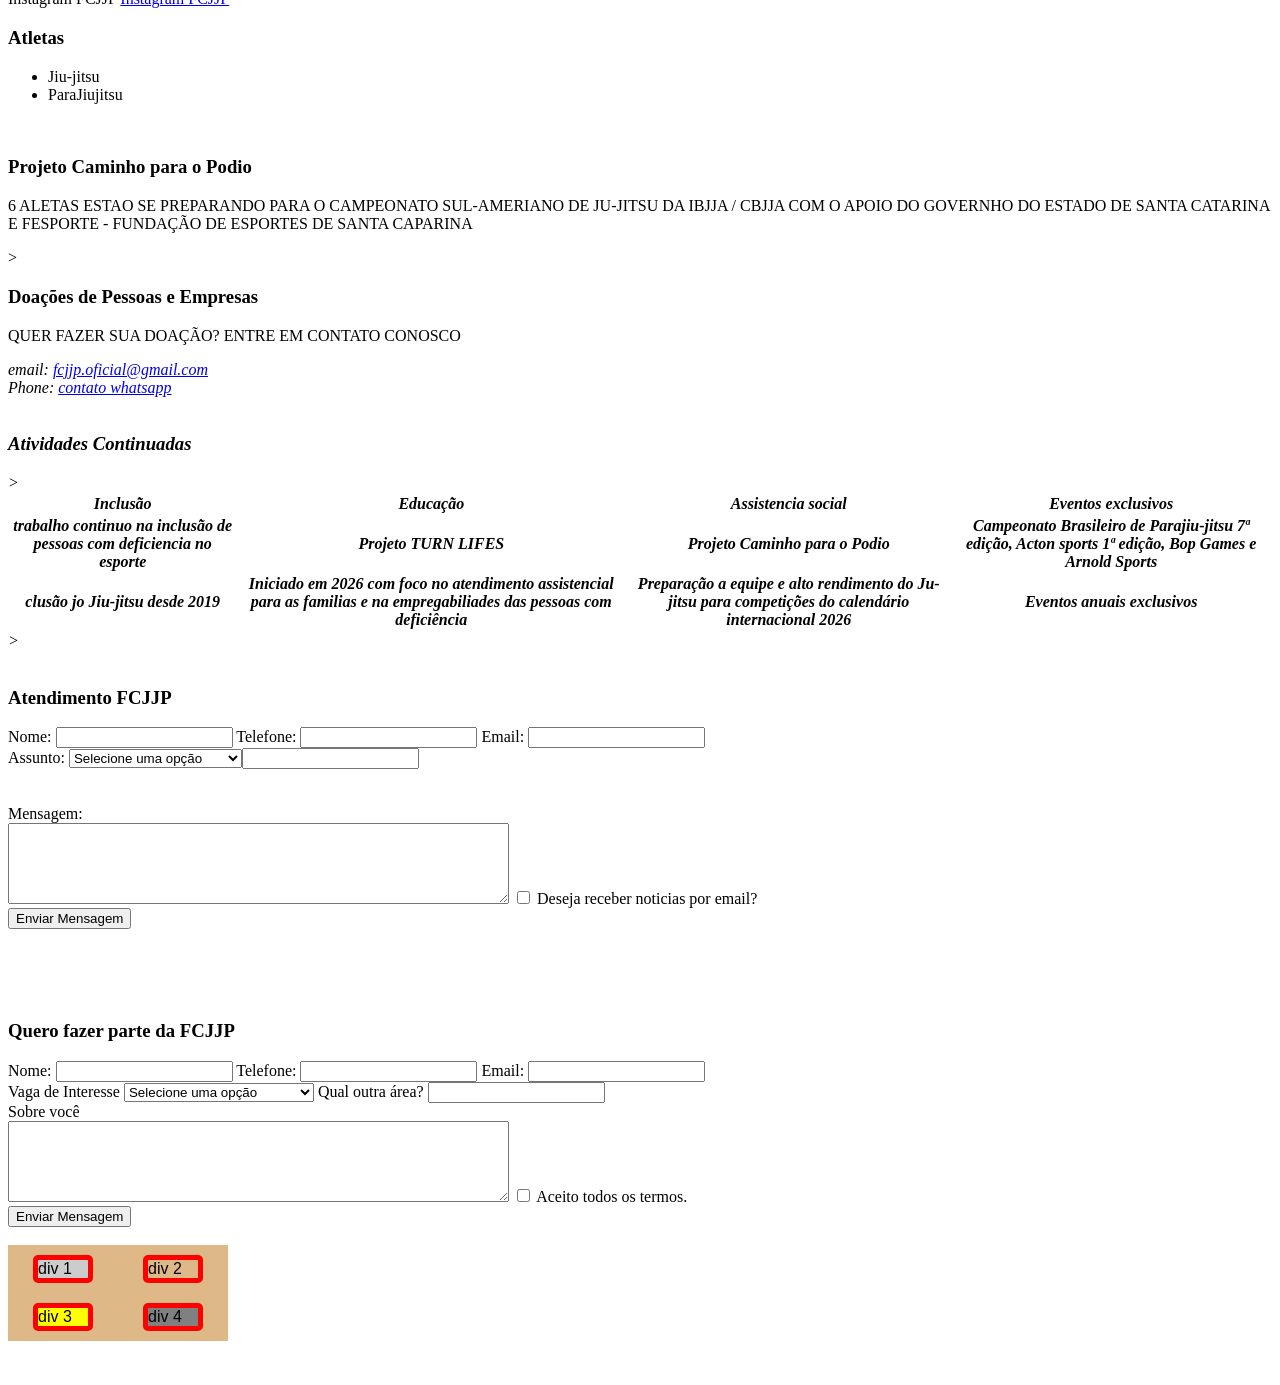
==== commit 9614443d: "BOX MODEL DO SITE" ====
--- a/index.html
+++ b/index.html
@@ -11,26 +11,30 @@
 
 <head> <link rel= "stylesheet"  href= "style.css"> </head>
 <body>
-
     <p class="paragrafo-teste"> paragrafo teste </p>
 
     <p class="text-box">texte de box</p>
-
-
-
+</body>
+
+<body>
+    
     <header class="reader">texte de menu</header>
-    <br>
             <div class="relativos">texto 1
+                <br>
                 <p>paragrago 1.1</p>
                 <p>paragrafo 1.2</p>
                 <p>paragrafo1.3</p>
             </div> 
-            <br>
-            <div class="absoluta">texto 2
+            <br><br><br>
+            <div class="absolutos">texto 2
+                <br>    
                 <div>texto 2.1</div>
+
             </div>
+            <br><br>
             <div class="fixed">fixed</div>
 
+        
 </body>
     
 
@@ -77,6 +81,7 @@
 
 </body>
 
+
 <body>
     <div class="Modalidades-esportivas">
         <header class="reader">Modalidade</header><br><br>
@@ -86,6 +91,8 @@
 
     </div>
 </body>
+
+
 
 <h3>NEWS</H3>
 <H2> Entrevistas Daniel </H2>
@@ -205,6 +212,9 @@
 <br> <br> <br>
 </form>
 <nav> 
+    <br><br>
+    
+<h3>Quero fazer parte da FCJJP</h3>
     <form action="">
 
         <label for="nome">Nome:</label>
@@ -249,8 +259,16 @@
 </address>
 </footer>    
 </body>
-<body>
- 
+<br>
+<body>
+<main class="container">
+<div class="box" id="box1">div 1</div>
+<div class="box" id="box2">div 2</div>
+<div class="box" id="box3">div 3</div>
+<div class="box" id="box4">div 4</div>
+</main> 
+<br><br>
 
 </body>
 </html>
+
--- a/style.css
+++ b/style.css
@@ -1,45 +1,126 @@
-<!DOCTYPE html>
-<html lang="">
-<head>
-    <meta charset="UTF-8">
-    <meta name="viewport" content="width=device-width, initial-scale=1.0">
- 
+.title { color: red; font-family: Cambria, Cochin, Georgia, Times, 'Times New Roman', serif;}
+.h2 {color: blue; }
+        
+ { font-family:Arial, Helvetica, sans-serif ;} 
 
 .teste-box {border: 1px;  margin: 10px; padding: 10px; }
 
-body {
+.body {
     padding: 10px ;  
     font-family: Arial, Helvetica, sans-serif;
 }
 
 .imagem-flutuante {
-   float: left;  
-   width: 50px; 
-   margin-right: 10 px ;
-   margin-bottom: 10px;
-   margin-left: 10px;
+   float: right;  
+   width: 300px; 
+   margin-right: 20 px ;
+   margin-bottom: 20px;
+   margin-left: 20px;
    margin-top: 20px;
 }
 
 .subtitulo { clear: both
 }
-.header {background-color: yellow;
+.header {
+    background-color: yellow;
     position: sticky;
     position: -webkit-sticky;
-    top: 0;
     border: solid 1px #000;
     padding: 10px;
     font-size: 20px;
+}
+.relativos {
+    position: relative
+    background-color: blue;
+    height: 40px;
+    left: 30px;
+}
+.absolutos {
+    background-color: green;
+    position: absolute;
+    right: 10px;
+    height: 50px;
+    right: 10px;
 
 }
-</body>
+
+.modalidades-esportivas {
+    display: grid;
+    grid-template-columns:  repeat(3 1fr);
+
+    
+}
+
+.fixed {
+    background-color: black;
+    color: #ccc;   
+    font: bolder;
+    position: sticky;
+    bottom: 20px;
+    right: 20px;
+    border: solid 1px #000;
+    padding: 10px;
+    font-size: 20px;
+}
+.reader {
+    background-color: #ccc;
+    padding: 20px;
+
+}
+.sibedar {
+    background-color: #ccc;
+    padding: 20px;
+
+}
+.content {
+    background-color: #ccc;
+    padding: 20px;
+
+}
+
+.container {
+    background-color: burlywood;
+    font-family: Verdana, Geneva, Tahoma, sans-serif;
+    width: 200px;
+    padding: 10px;
+    height: px;
+    display: flex;
+    flex-direction: row;
+    justify-content: space-around;
+    align-items: flex-end;
+    flex-wrap: wrap ;
+    gap: 20px;
+}
+
+.box {  
+    width: 50px;
+    width: 50px;
+    border: 5px solid red;
+    border-radius: 5px;
+  
+}
 
 
-</nav>
-</form>
+
+#box1 {  
+    background-color: #ccc;
     
-</address>
-</footer>    
-</body>
+}
 
-</html>
+       
+#box2 {  
+    background-color: burlywood;
+    
+}
+
+
+#box3 {  
+    background-color: yellow;]
+
+}
+
+
+#box4 {  
+    background-color: gray;
+    
+}
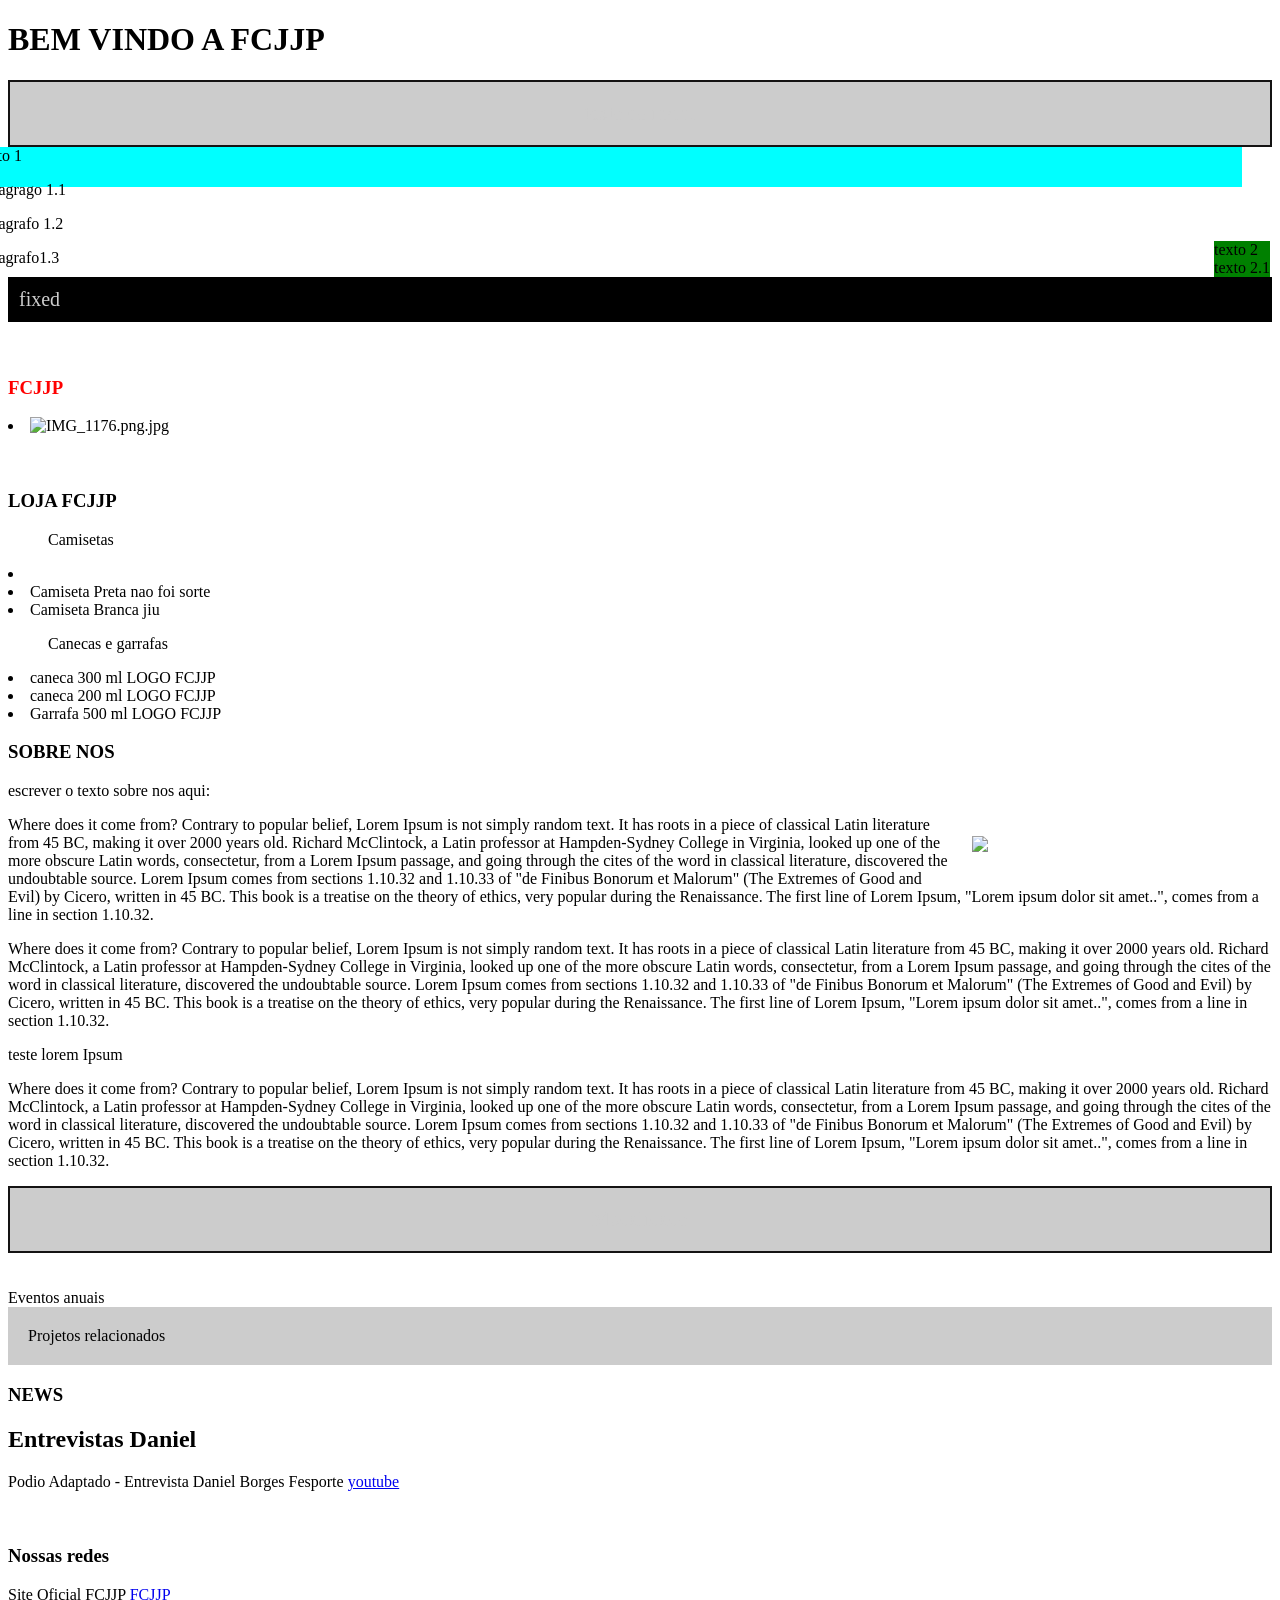
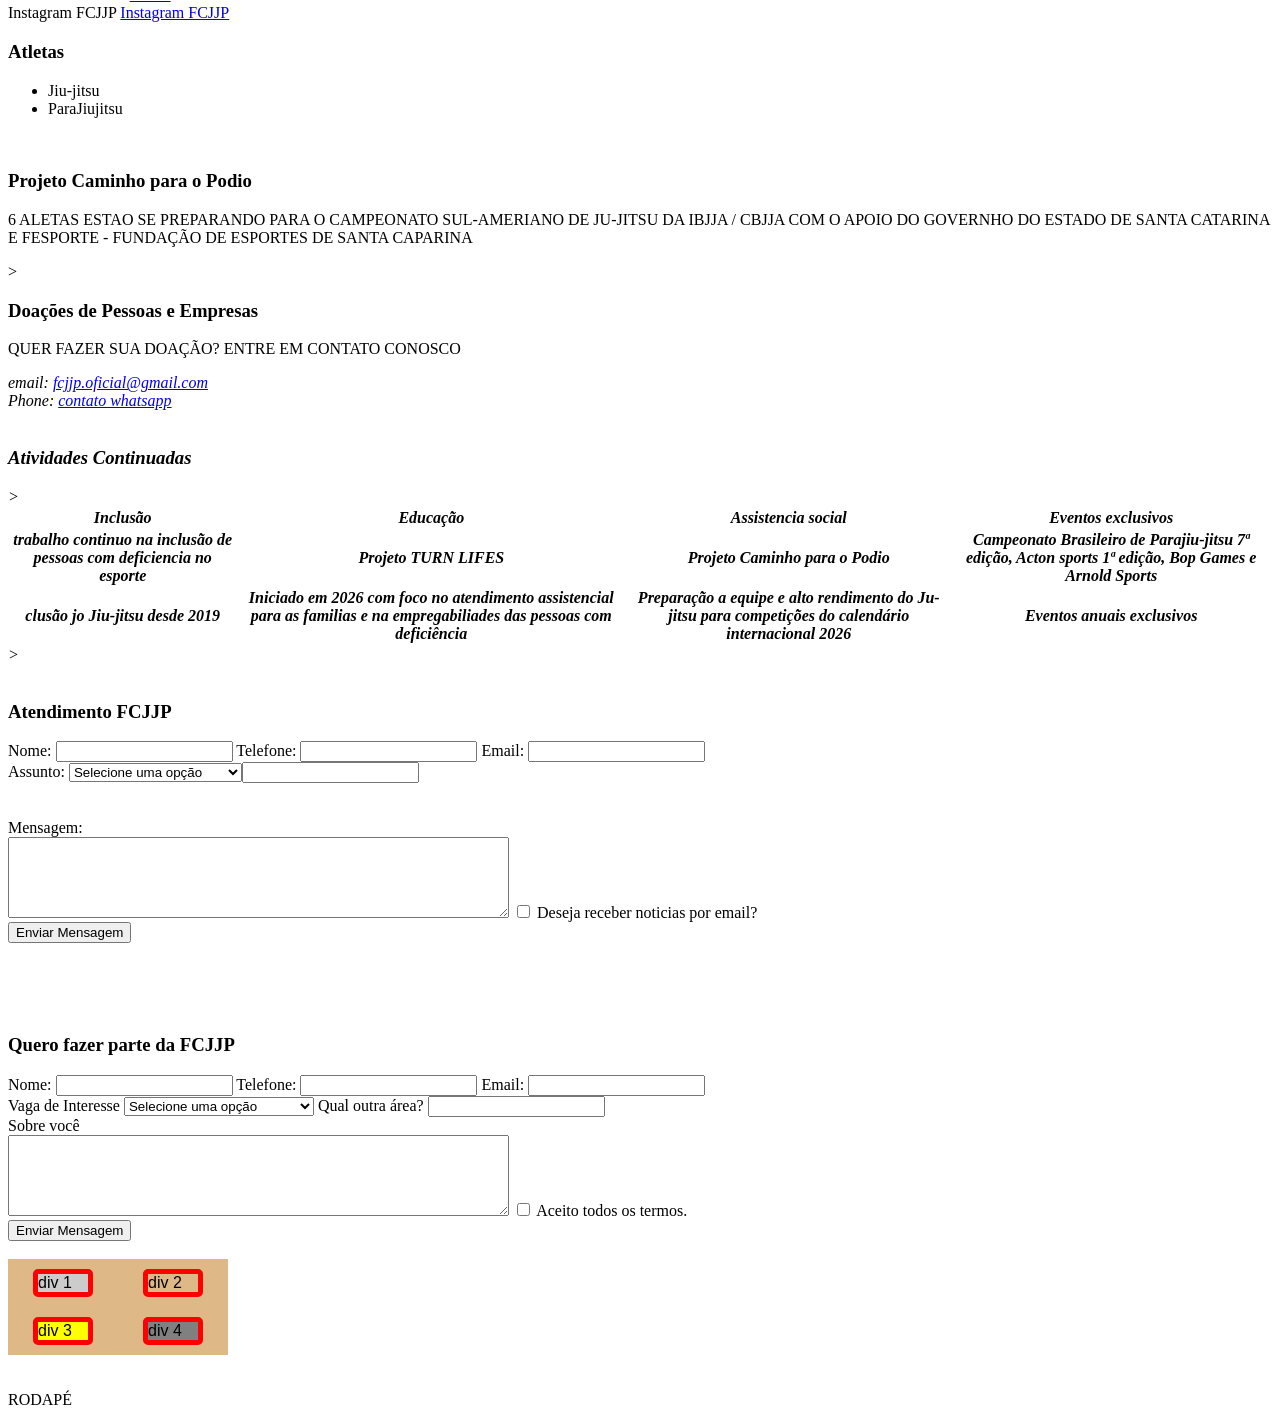
==== commit cfd57d67: "ajuste e testes css e js" ====
--- a/index.html
+++ b/index.html
@@ -5,16 +5,21 @@
 
     <meta charset="UTF-8">
     <meta name="viewport" content="width=device-width, initial-scale=1.0">
+
+    <title>FCJJP COM VOCÊ </title>
+
+<link rel= "stylesheet"  href= "style.css">
+
 </head>
 
-    <title>FCJJP COM VOCÊ </title>
-
-<head> <link rel= "stylesheet"  href= "style.css"> </head>
-<body>
-    <p class="paragrafo-teste"> paragrafo teste </p>
-
-    <p class="text-box">texte de box</p>
-</body>
+<body>
+     <header>
+     <h1>BEM VINDO A FCJJP</h1>
+     </header>
+        
+</body>
+
+
 
 <body>
     
@@ -268,7 +273,11 @@
 <div class="box" id="box4">div 4</div>
 </main> 
 <br><br>
-
+<main>
+    <footer>
+        RODAPÉ
+    </footer>
+</main>
 </body>
 </html>
 
--- a/style.css
+++ b/style.css
@@ -1,13 +1,22 @@
 .title { color: red; font-family: Cambria, Cochin, Georgia, Times, 'Times New Roman', serif;}
-.h2 {color: blue; }
-        
- { font-family:Arial, Helvetica, sans-serif ;} 
+       
+ .text { font-family:Arial, Helvetica, sans-serif ;} 
 
-.teste-box {border: 1px;  margin: 10px; padding: 10px; }
+.reader { 
+    background-color: gray; 
+    color: #ccc;
+    padding: 20px;
+    text-align: center ;
+    position: -webkit-sticky;
+    border: solid 2px #141313;
+    padding: 10px;
+    font-size: 20px;
+}
 
 .body {
     padding: 10px ;  
     font-family: Arial, Helvetica, sans-serif;
+    
 }
 
 .imagem-flutuante {
@@ -21,20 +30,13 @@
 
 .subtitulo { clear: both
 }
-.header {
-    background-color: yellow;
-    position: sticky;
-    position: -webkit-sticky;
-    border: solid 1px #000;
-    padding: 10px;
-    font-size: 20px;
-}
+
 .relativos {
-    position: relative
-    background-color: blue;
+    position: relative;
+    background-color:aqua;
     height: 40px;
-    left: 30px;
-}
+    right: 30px;
+}      
 .absolutos {
     background-color: green;
     position: absolute;
@@ -115,7 +117,7 @@
 
 
 #box3 {  
-    background-color: yellow;]
+    background-color: yellow;
 
 }
 
